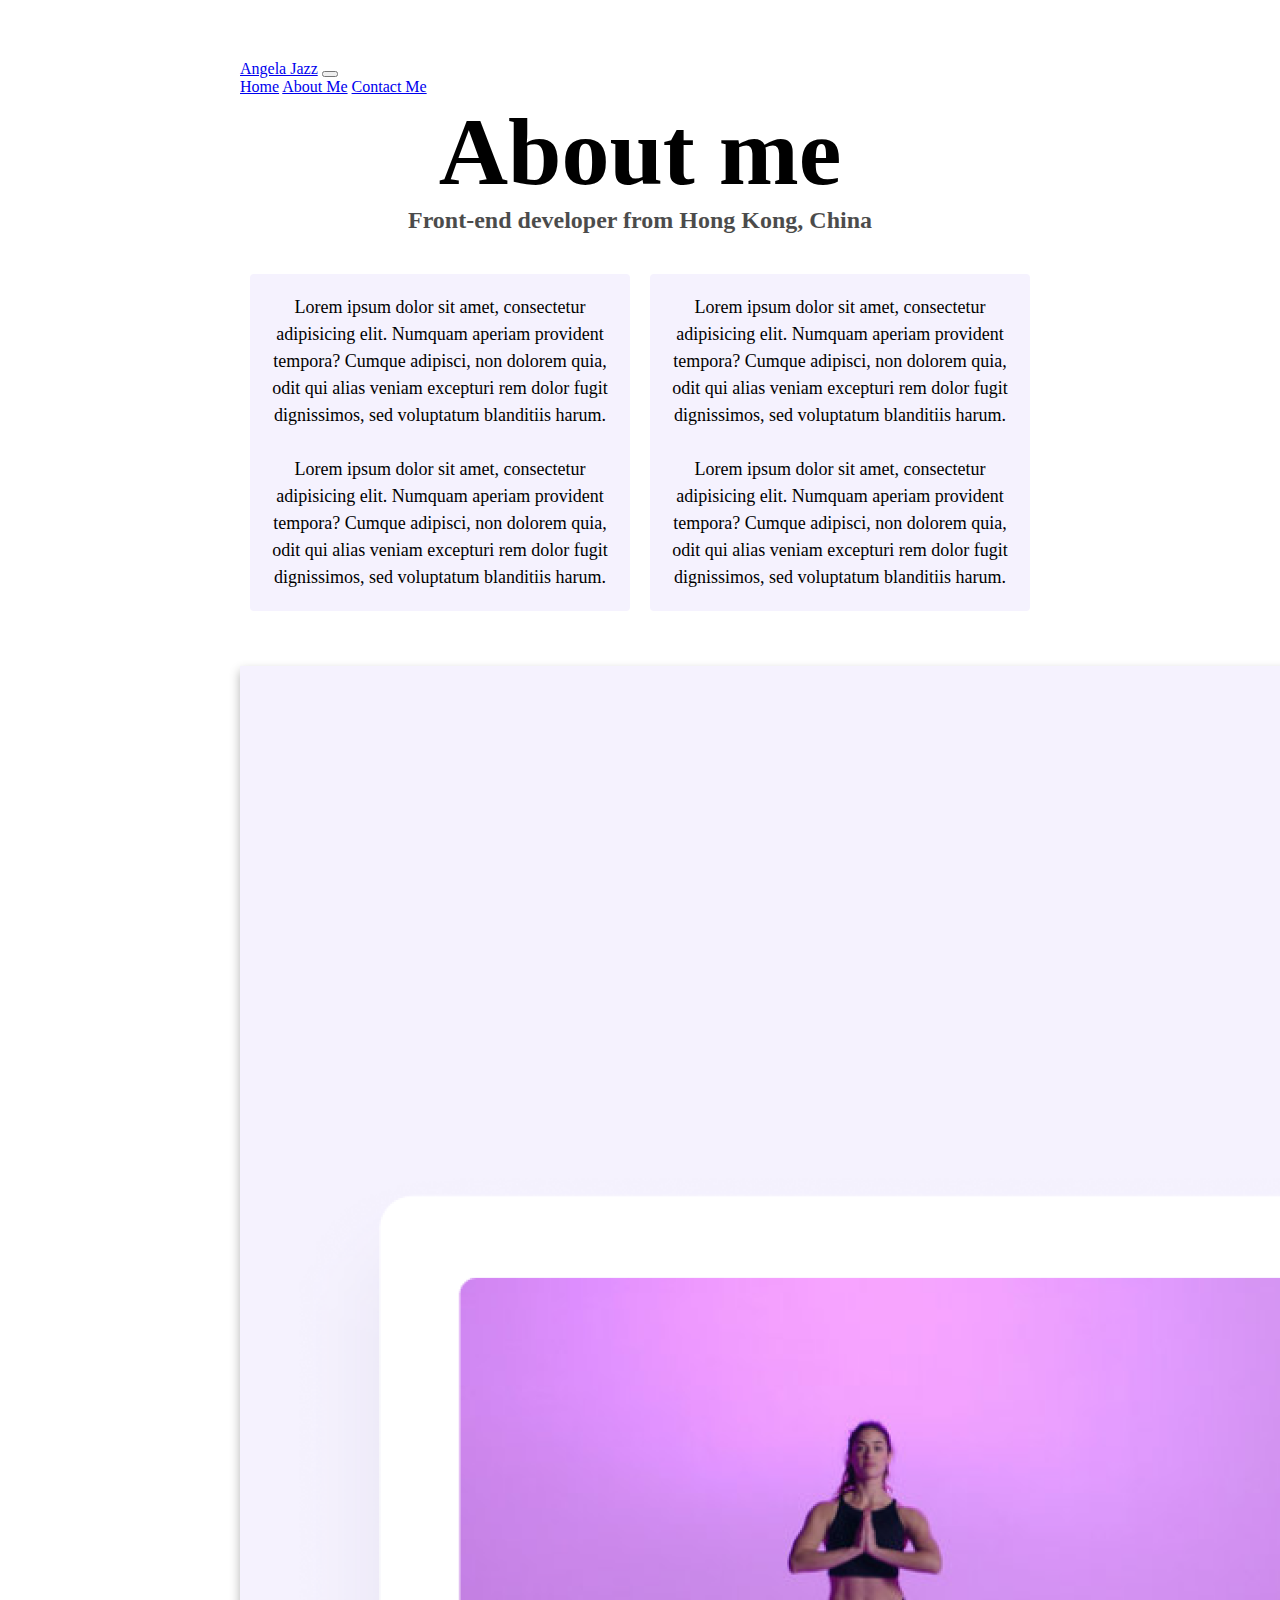
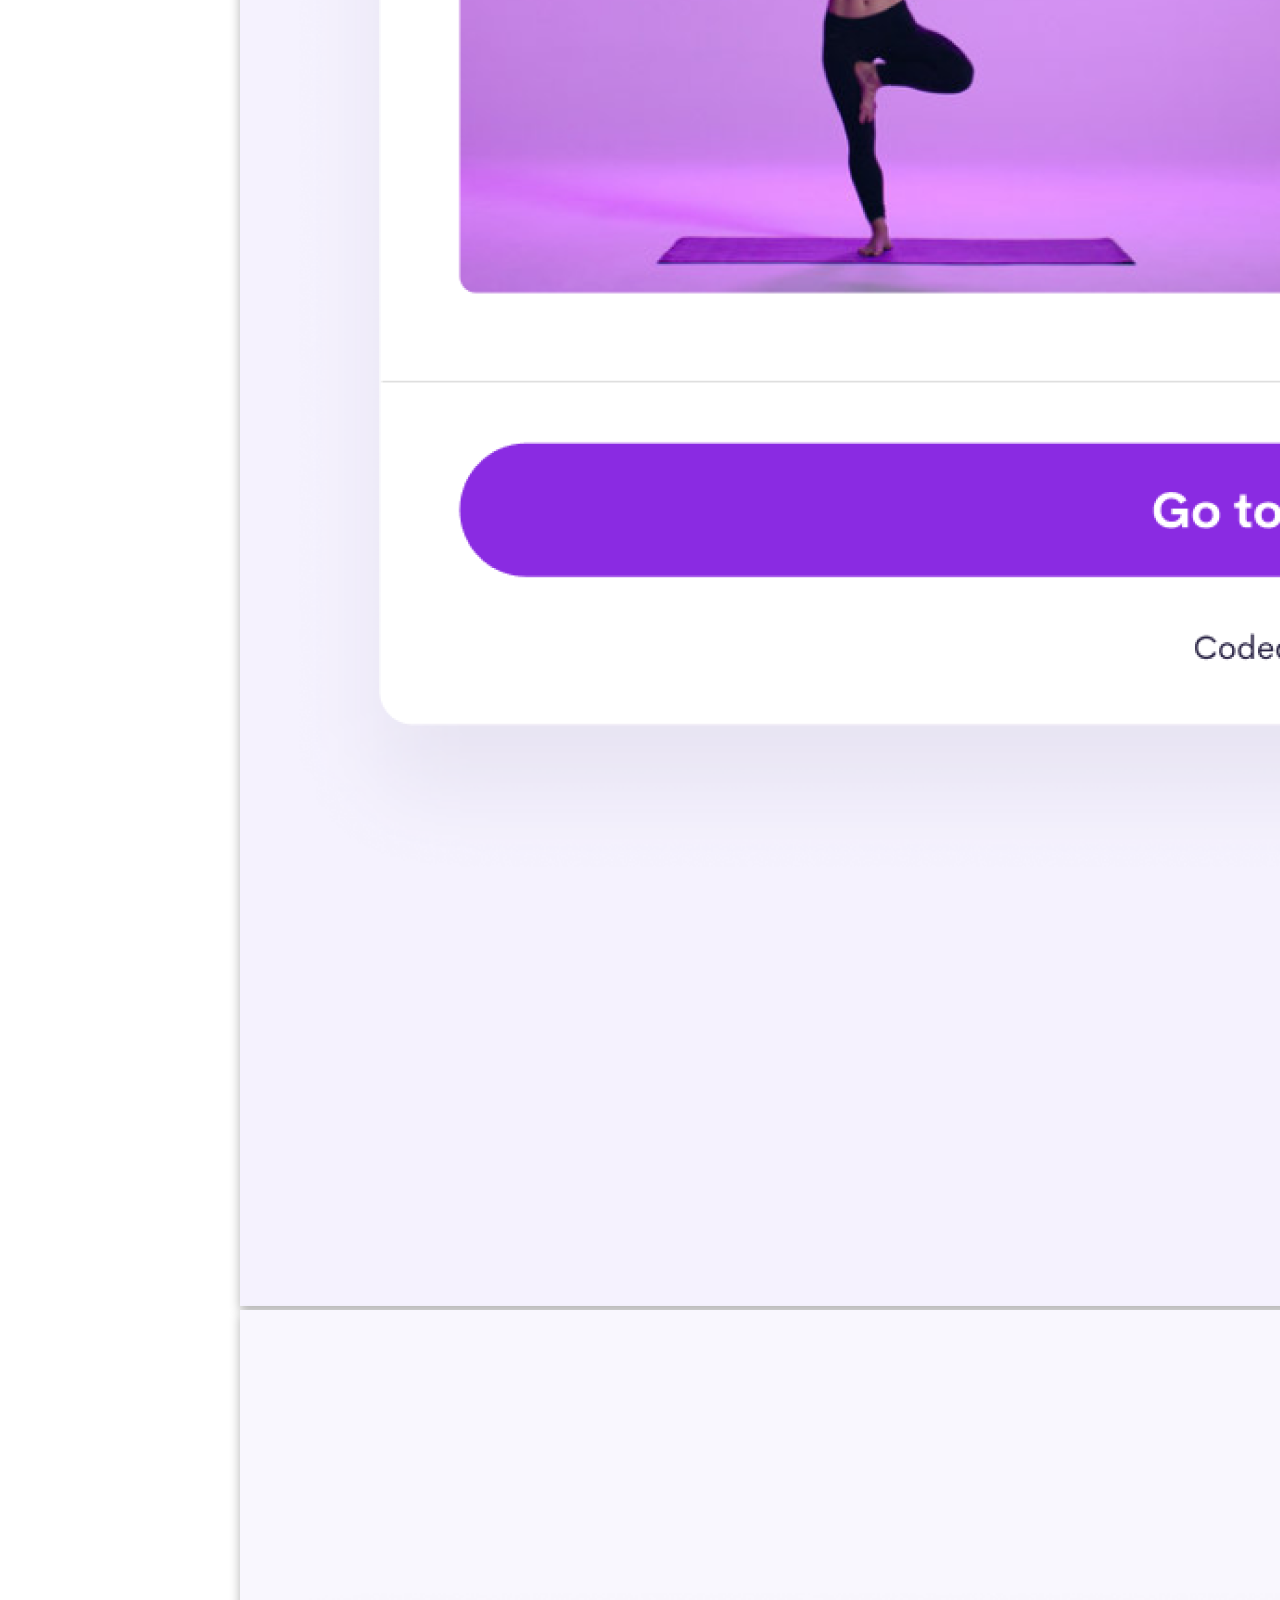
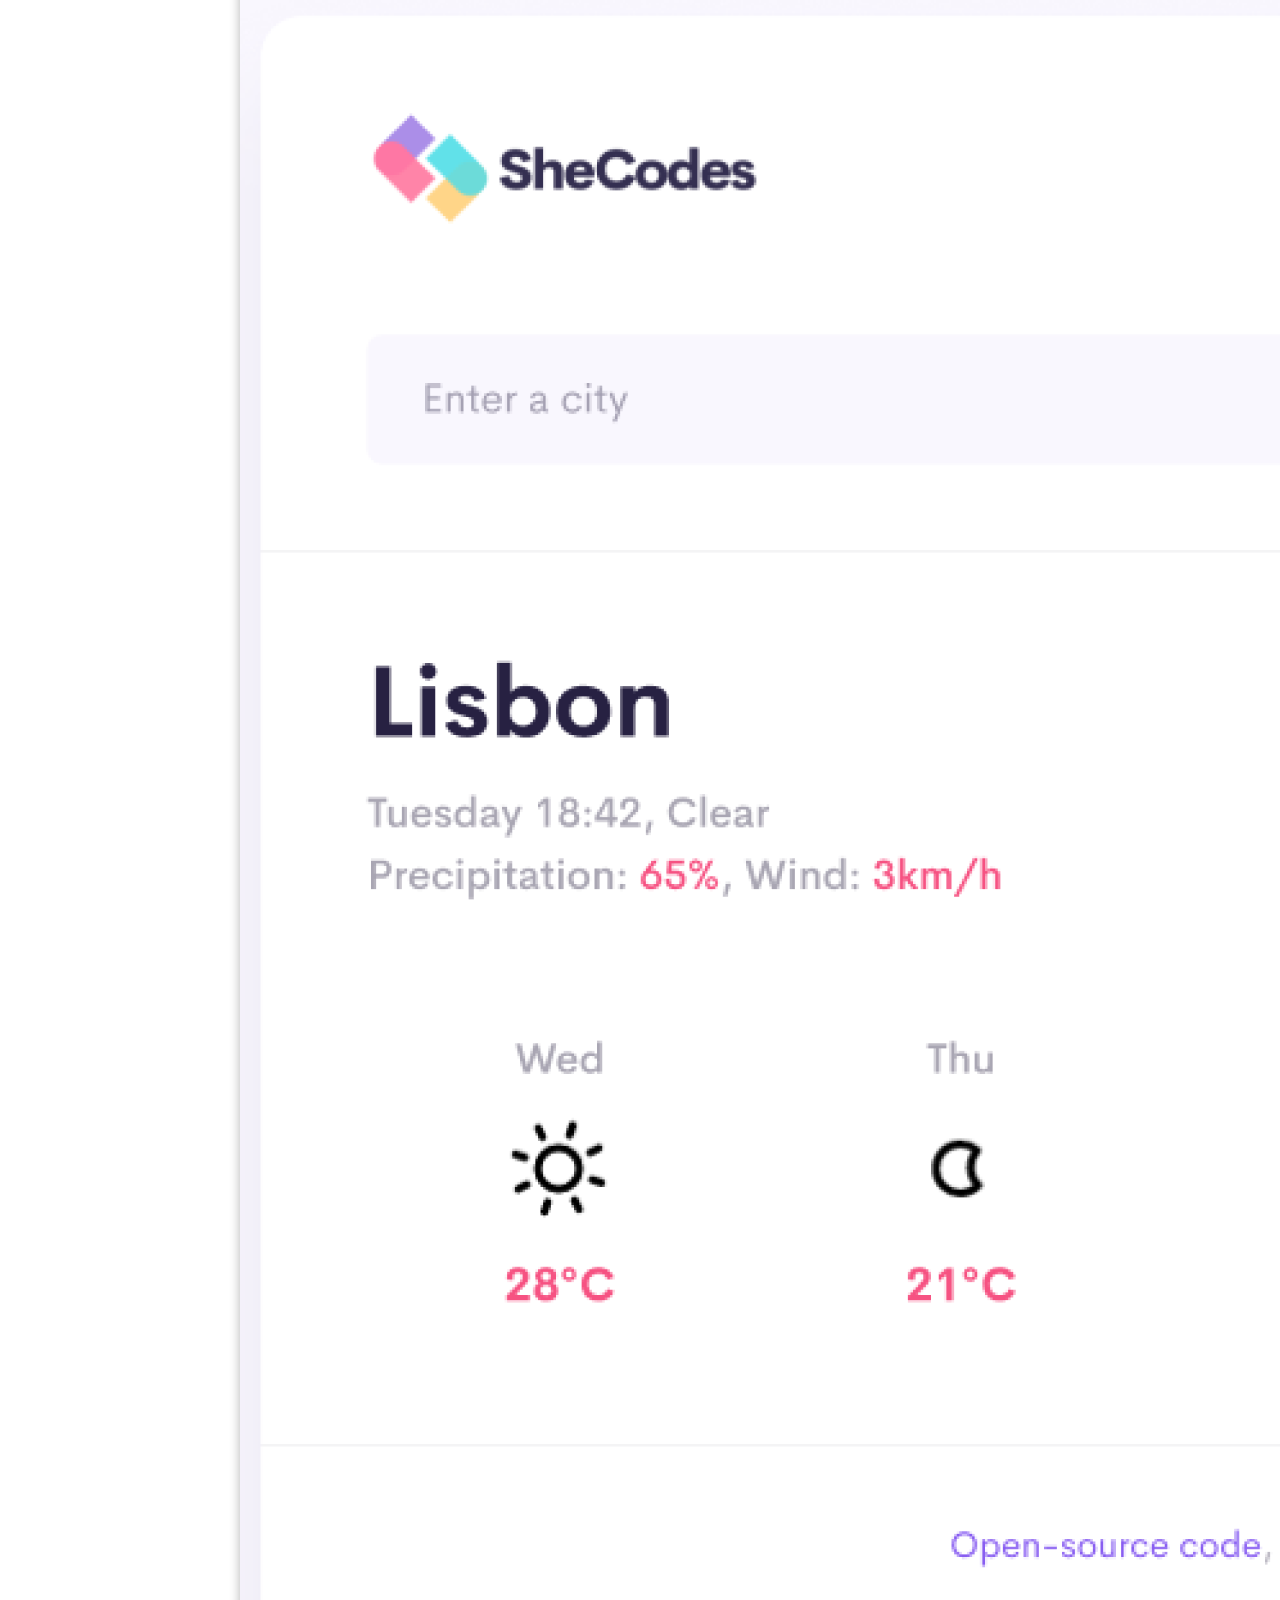
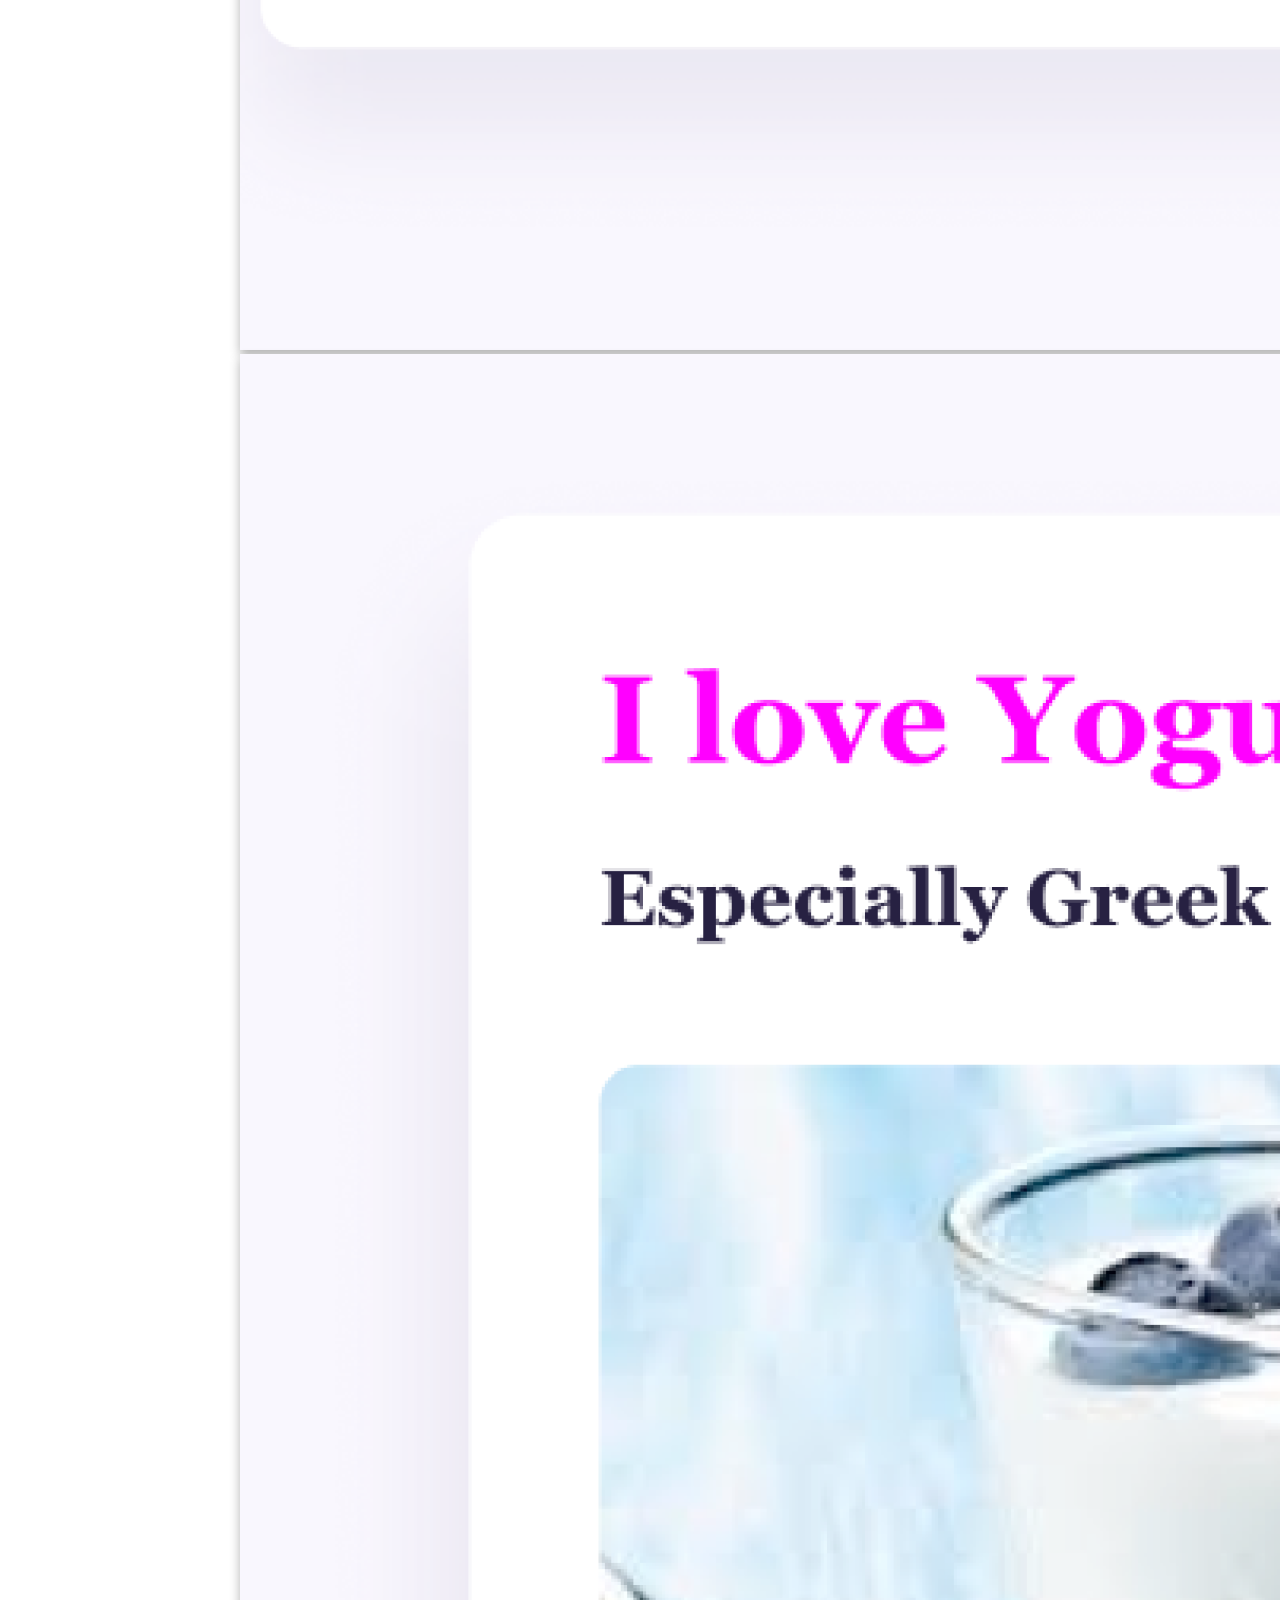
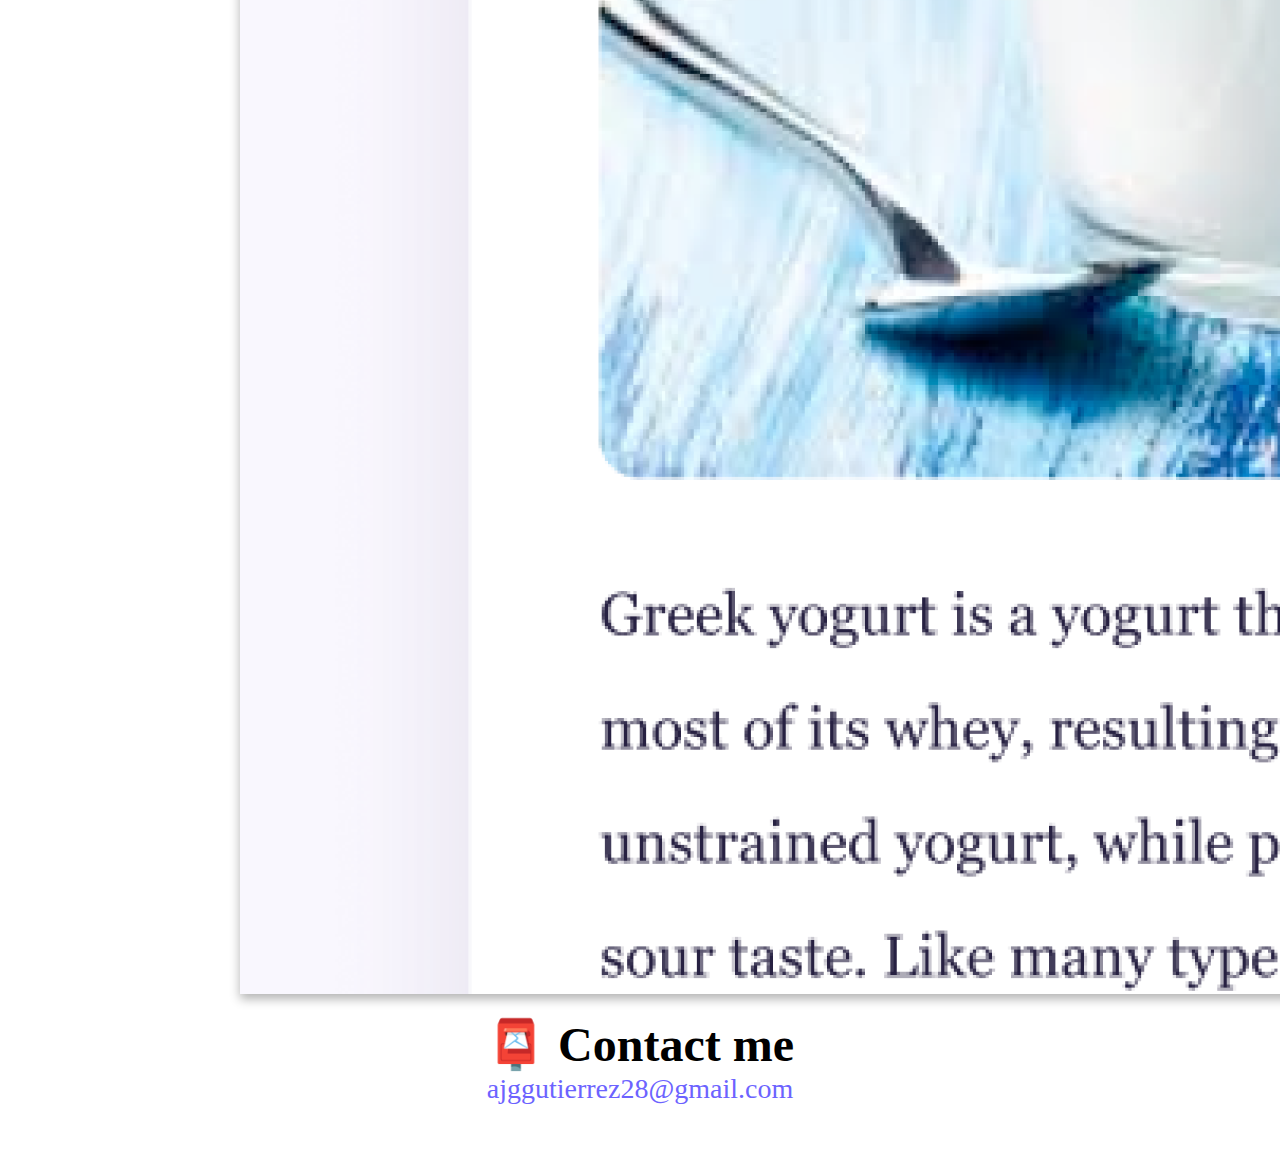
==== about.html @ 765ec3cc "Loaded files" ====
<!DOCTYPE html>
<html lang="en">
  <head>
      <link
      href="https://cdn.jsdelivr.net/npm/bootstrap@5.2.0-beta1/dist/css/bootstrap.min.css"
      rel="stylesheet"
      integrity="sha384-0evHe/X+R7YkIZDRvuzKMRqM+OrBnVFBL6DOitfPri4tjfHxaWutUpFmBp4vmVor"
      crossorigin="anonymous"
    />
    <meta charset="UTF-8" />
    <meta http-equiv="X-UA-Compatible" content="IE=edge" />
    <meta name="viewport" content="width=device-width, initial-scale=1.0" />
    <link rel="stylesheet" href="/src/styles.css" />
    <title>About Angela Jazz</title>
  </head>
  <body>
      <nav class="navbar navbar-expand-lg bg-light">
          <div class="container-fluid">
            <a class="navbar-brand" href="#">Angela Jazz</a>
            <button
              class="navbar-toggler"
              type="button"
              data-bs-toggle="collapse"
              data-bs-target="#navbarNavAltMarkup"
              aria-controls="navbarNavAltMarkup"
              aria-expanded="false"
              aria-label="Toggle navigation"
            >
              <span class="navbar-toggler-icon"></span>
            </button>
            <div class="collapse navbar-collapse" id="navbarNavAltMarkup">
              <div class="navbar-nav">
                <a class="nav-link" href="/index.html">Home</a>
                <a class="nav-link active" aria-current"page" href="/about.html">About Me</a>
                <a class="nav-link" href="/about.html#contact">Contact Me</a>
              </div>
            </div>
          </div>
        </nav>
    <h1>About me</h1>
    <h3>Front-end developer from Hong Kong, China</h3>
    <div class="about-paragraphs">
      <p>
        Lorem ipsum dolor sit amet, consectetur adipisicing elit. Numquam
        aperiam provident tempora? Cumque adipisci, non dolorem quia, odit qui
        alias veniam excepturi rem dolor fugit dignissimos, sed voluptatum
        blanditiis harum.
        <br />
        <br />
        Lorem ipsum dolor sit amet, consectetur adipisicing elit. Numquam
        aperiam provident tempora? Cumque adipisci, non dolorem quia, odit qui
        alias veniam excepturi rem dolor fugit dignissimos, sed voluptatum
        blanditiis harum.
      </p>
      <p>
        Lorem ipsum dolor sit amet, consectetur adipisicing elit. Numquam
        aperiam provident tempora? Cumque adipisci, non dolorem quia, odit qui
        alias veniam excepturi rem dolor fugit dignissimos, sed voluptatum
        blanditiis harum.
        <br />
        <br />
        Lorem ipsum dolor sit amet, consectetur adipisicing elit. Numquam
        aperiam provident tempora? Cumque adipisci, non dolorem quia, odit qui
        alias veniam excepturi rem dolor fugit dignissimos, sed voluptatum
        blanditiis harum.
      </p>
    </div>
    <div class="container">
      <div class="row">
        <div class="col-sm-4">
            <img src="/images/yoga.png" alt="Yoga" class="img-fluid">
        </div>
        <div class="col-sm-4">
          <img src="/images/weather.png" alt="Weather App" class="img-fluid">
        </div>
        <div class="col-sm-4">
          <img src="/images/yogurt.png" alt="Yogurt" class="img-fluid">
        </div>
      </div>
    </div><br/>
    <div id="contact">
      <h2>📮 Contact me</h2>
      <a href="mailto:ajggutierrez28@gmail.com" class="email-link"> ajggutierrez28@gmail.com </a>
    </div>

    <script
    src="https://cdn.jsdelivr.net/npm/bootstrap@5.2.0-beta1/dist/js/bootstrap.bundle.min.js"
    integrity="sha384-pprn3073KE6tl6bjs2QrFaJGz5/SUsLqktiwsUTF55Jfv3qYSDhgCecCxMW52nD2"
    crossorigin="anonymous"
  ></script>
  </body>
</html>
---- src/styles.css ----
:root {
  --primary-color: #6c63ff;
  --secondary-color: #f5f2fe;
  --box-shadow: 0 5px 10px rgba(0, 0, 0, 0.3);
}

body {
  margin: 60px auto;
  max-width: 800px;
}

h1,
h2,
h3 {
  text-align: center;
  margin: 0;
}

h1 {
  font-size: 96px;
}

h2 {
  font-size: 48px;
}

h3 {
  font-size: 24px;
  opacity: 0.7;
}

p {
  background: var(--secondary-color);
  padding: 20px;
  border-radius: 4px;
  font-size: 18px;
  line-height: 1.5;
  text-align: center;
}

.navigation-links {
  display: flex;
  margin-top: 40px;
  justify-content: center;
}

.navigation-links a {
  margin: 20px;
  border-radius: 4px;
  padding: 20px 15px;
  text-decoration: none;
  text-transform: capitalize;
}

.contact-link {
  background: var(--primary-color);
  box-shadow: var(--box-shadow);
  color: white;
}

.about-link {
  color: var(--primary-color);
  border: 1px solid var(--primary-color);
}

.homepage-link {
  color: var(--primary-color);
  text-align: center;
  display: block;
}

.about-paragraphs {
  display: flex;
  margin: 30px 0;
}

.about-paragraphs p {
  margin: 10px;
}

.email-link {
  display: flex;
  justify-content: center;
  color: var(--primary-color);
  font-size: 28px;
  text-decoration: none;
}

.email-link:hover {
  text-decoration: underline;
}

.row {
  margin-top: 45px;
}

.button {
  margin: 20px;
  border-radius: 4px;
  padding: 20px 15px;
  background: var(--primary-color);
  box-shadow: var(--box-shadow);
  color: white;
  text-decoration: none;
}

.img-fluid {
  box-shadow: var(--box-shadow);
}
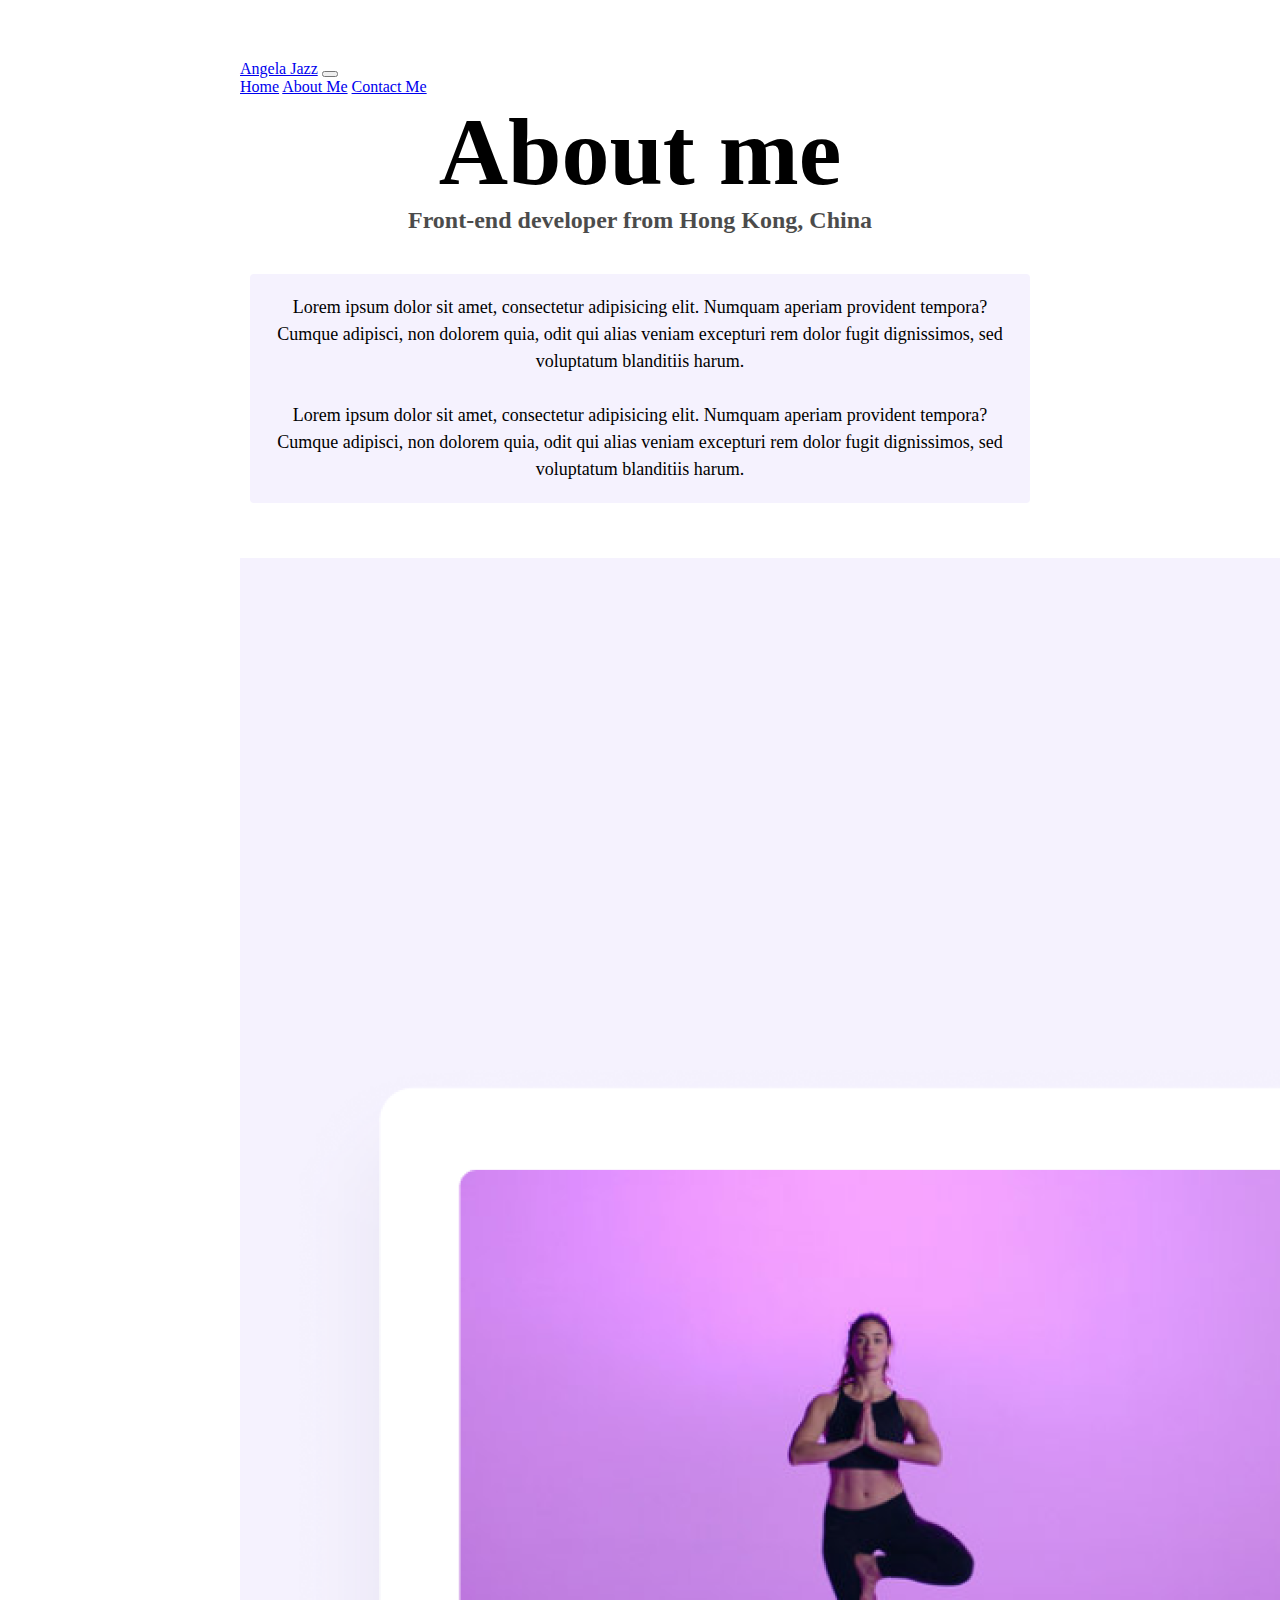
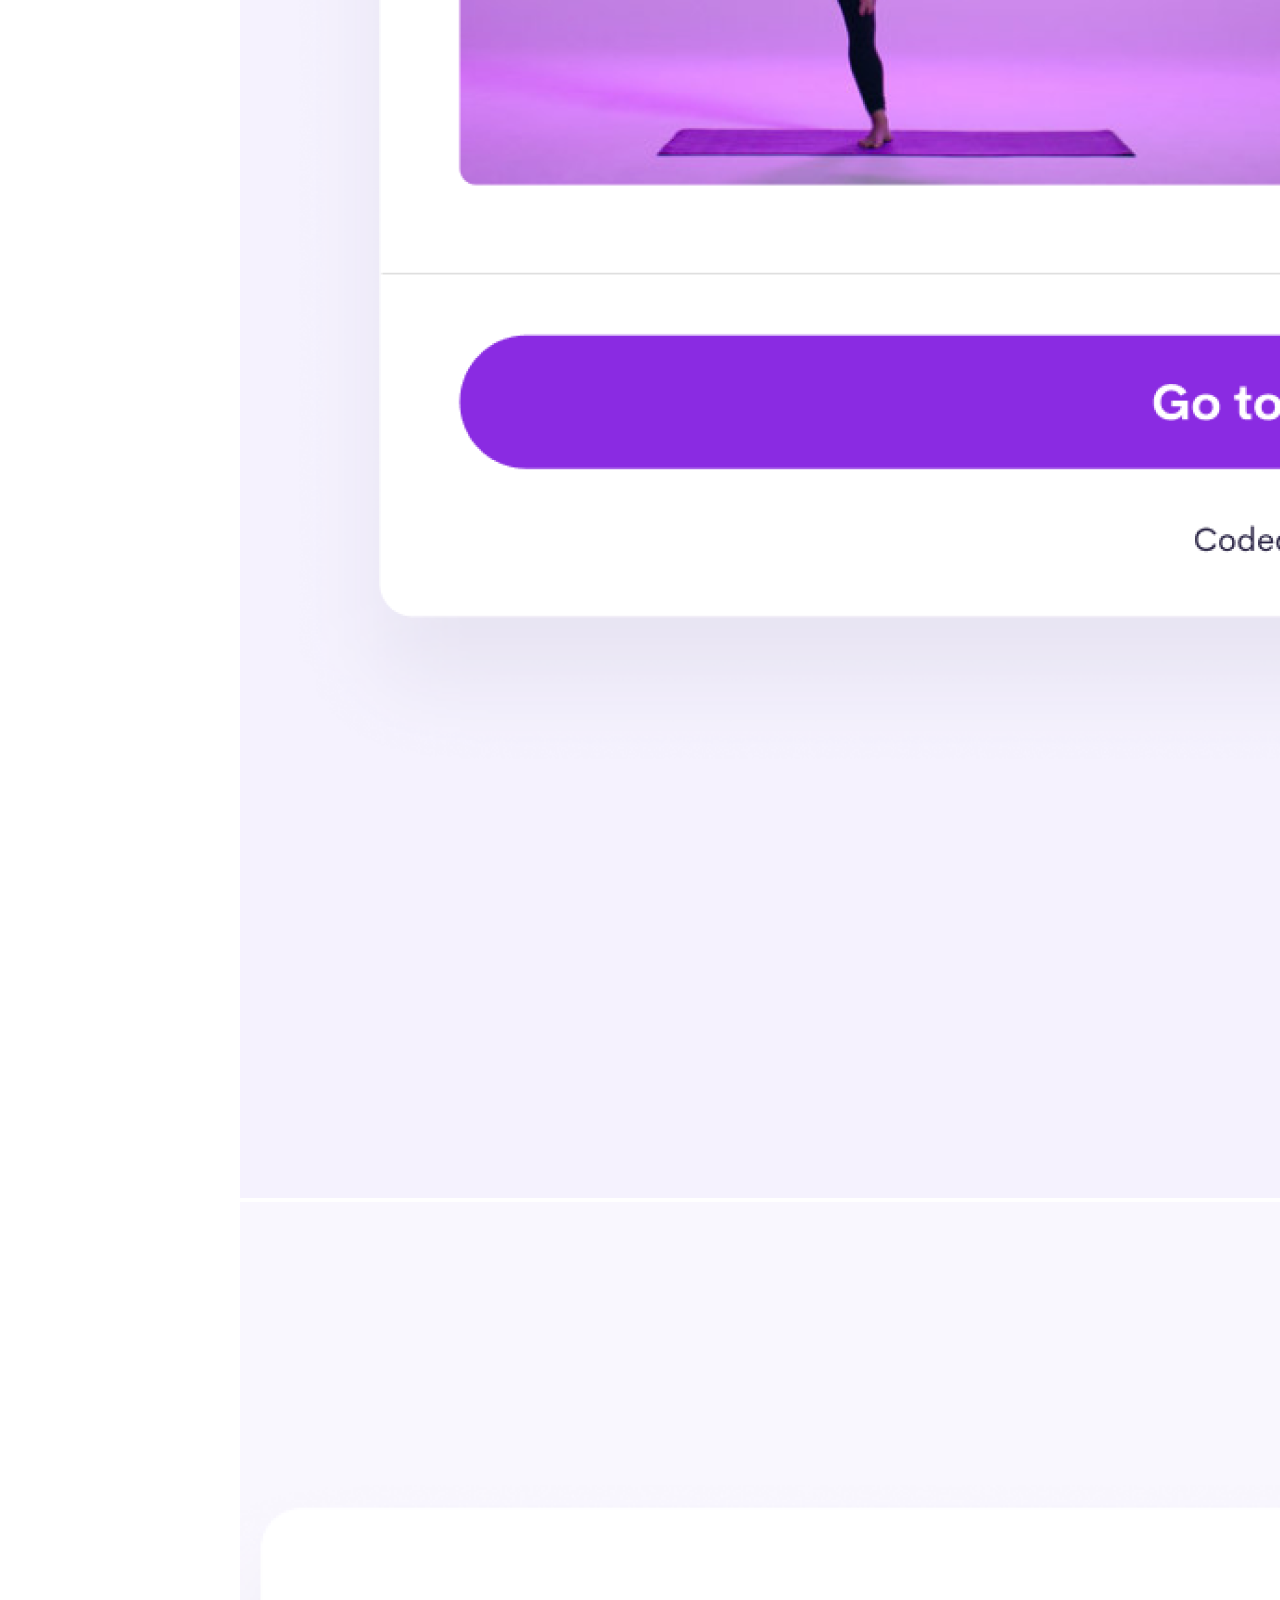
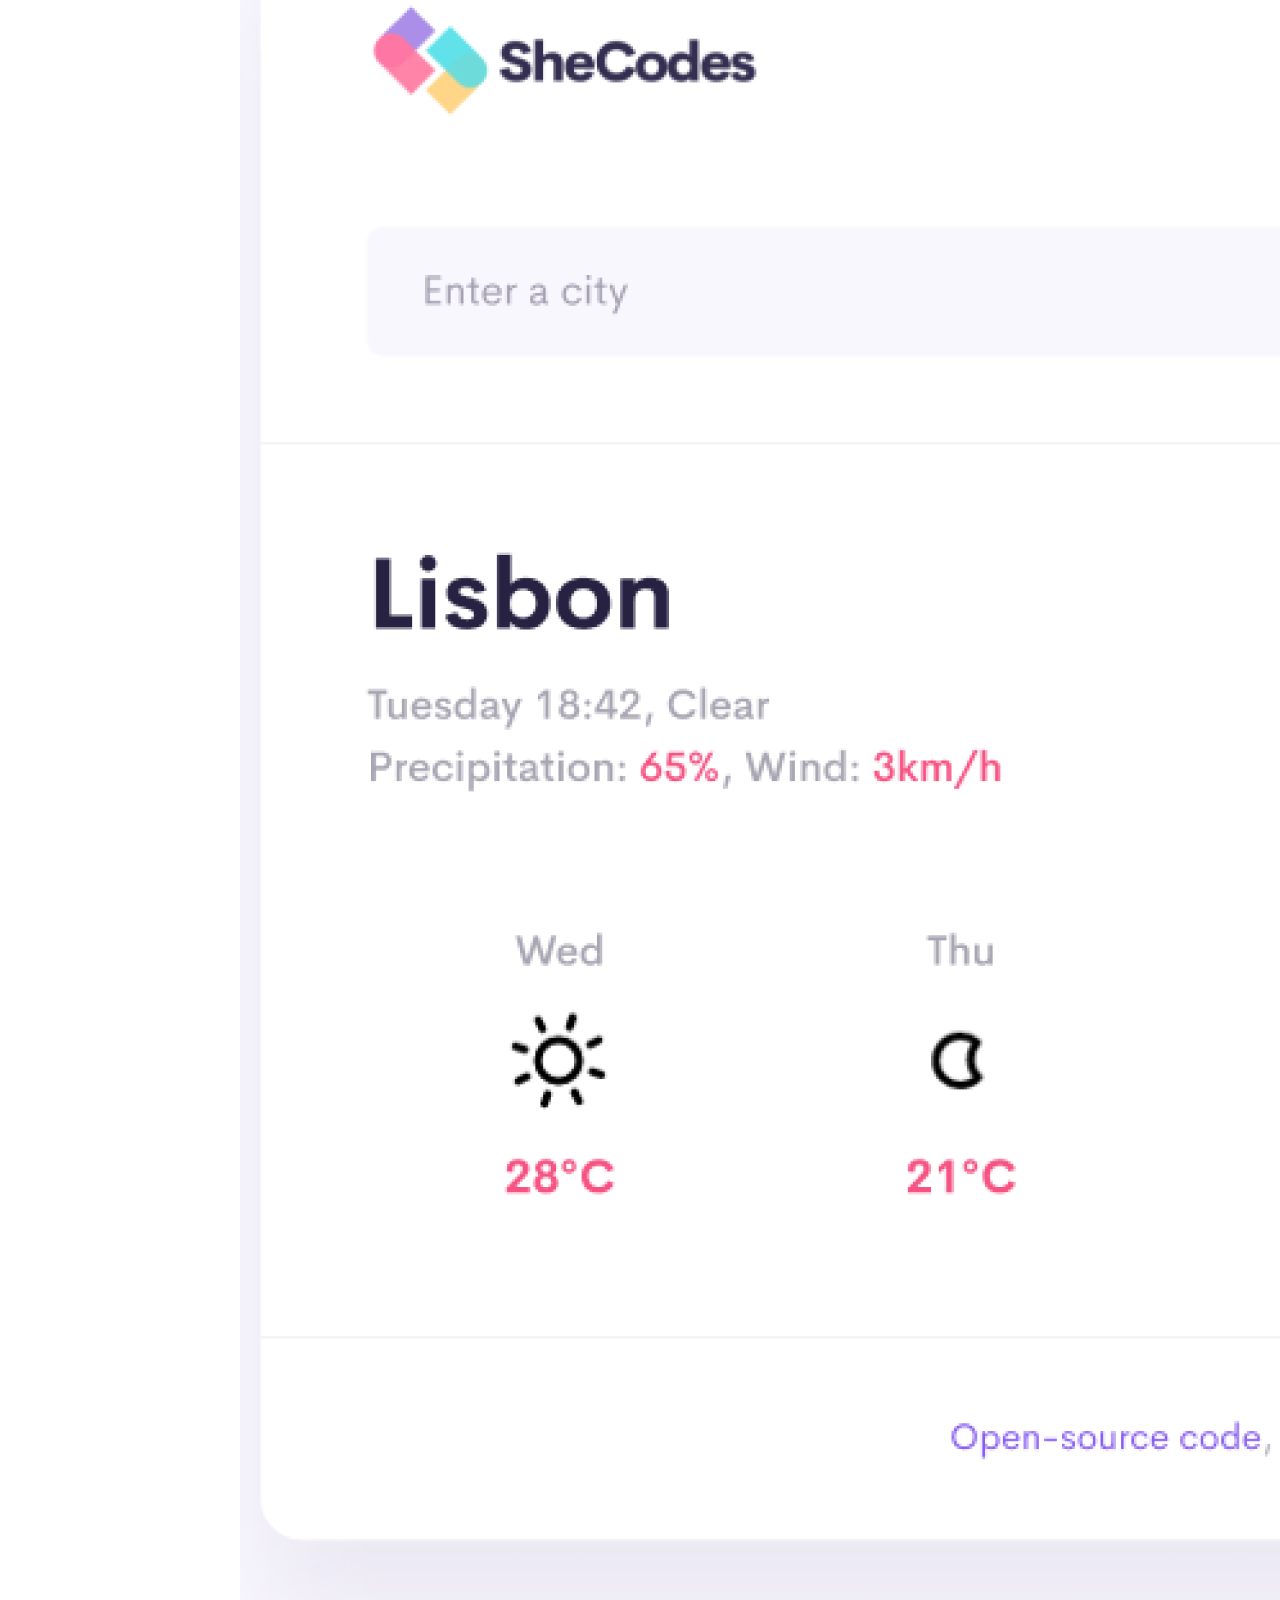
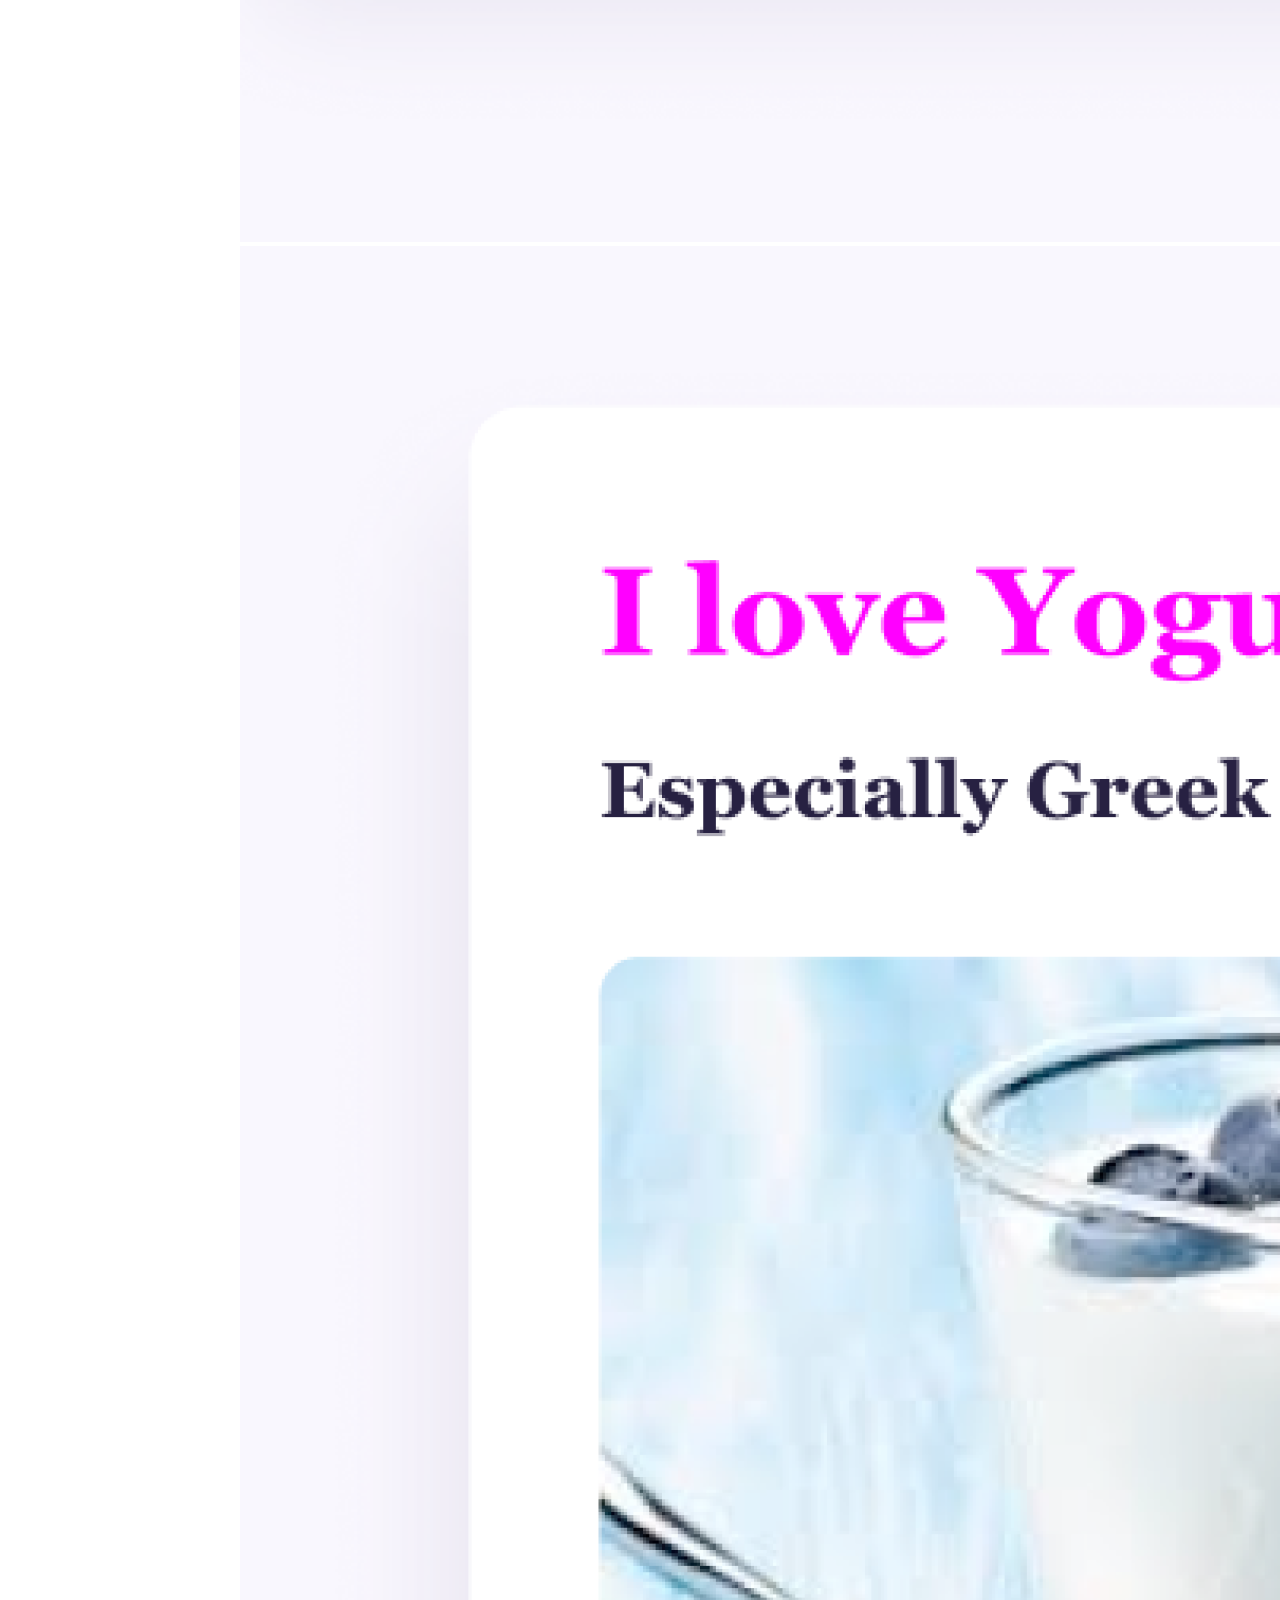
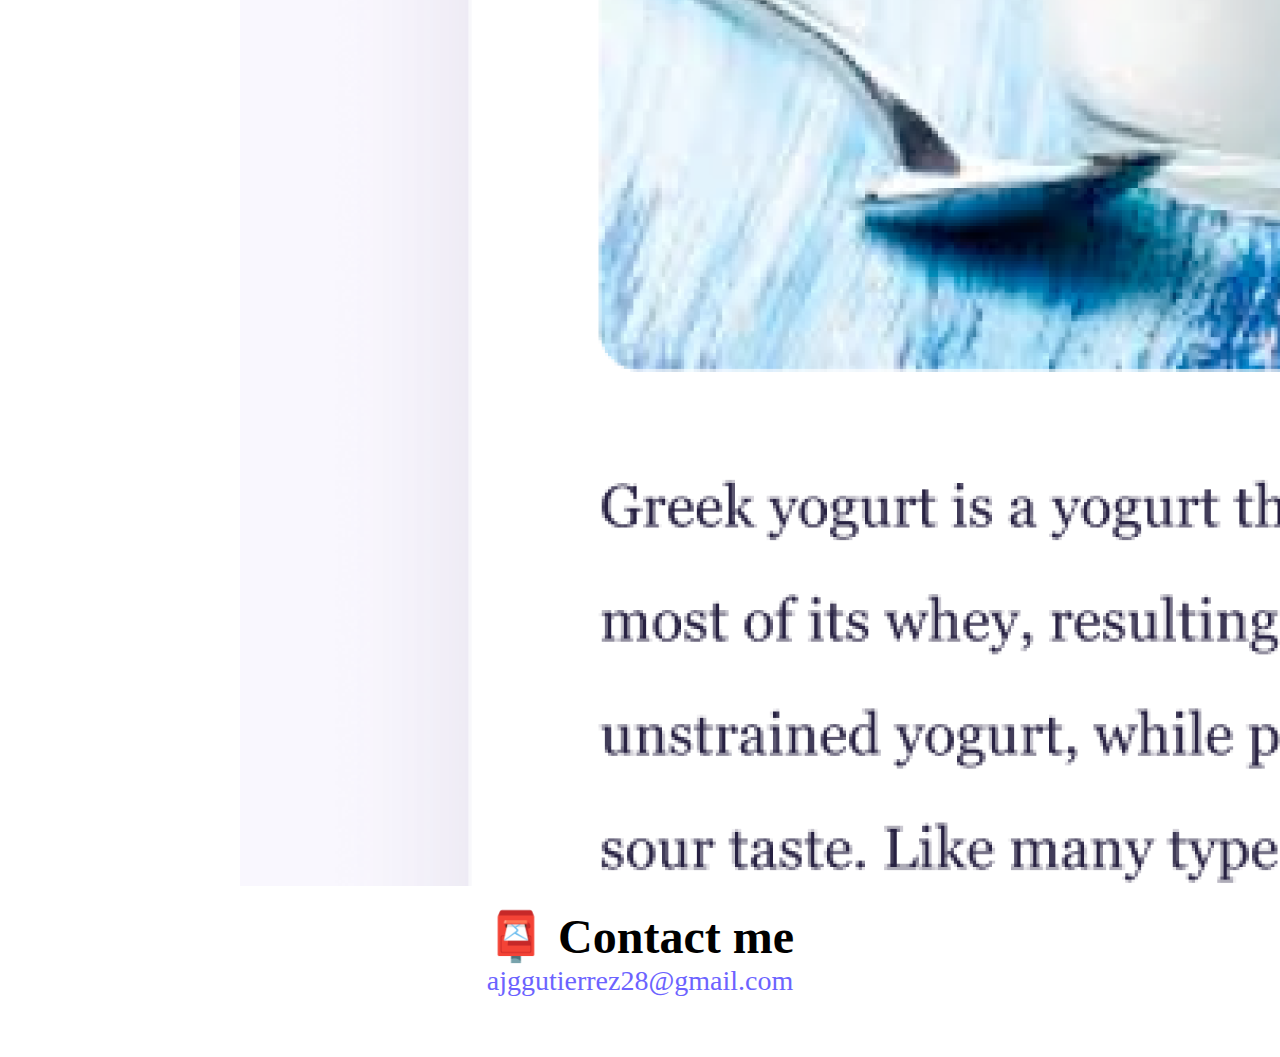
==== commit c17b2b9a: "Updated SEO, CSS" ====
--- a/about.html
+++ b/about.html
@@ -30,9 +30,9 @@
             </button>
             <div class="collapse navbar-collapse" id="navbarNavAltMarkup">
               <div class="navbar-nav">
-                <a class="nav-link" href="/index.html">Home</a>
-                <a class="nav-link active" aria-current"page" href="/about.html">About Me</a>
-                <a class="nav-link" href="/about.html#contact">Contact Me</a>
+                <a class="nav-link" href="/index.html" title="Main Page of Angela Jazz">Home</a>
+                <a class="nav-link active" aria-current"page" href="/about.html" title="About Angela Jazz">About Me</a>
+                <a class="nav-link" href="/about.html#contact" title="Contact Angela Jazz">Contact Me</a>
               </div>
             </div>
           </div>
@@ -52,29 +52,17 @@
         alias veniam excepturi rem dolor fugit dignissimos, sed voluptatum
         blanditiis harum.
       </p>
-      <p>
-        Lorem ipsum dolor sit amet, consectetur adipisicing elit. Numquam
-        aperiam provident tempora? Cumque adipisci, non dolorem quia, odit qui
-        alias veniam excepturi rem dolor fugit dignissimos, sed voluptatum
-        blanditiis harum.
-        <br />
-        <br />
-        Lorem ipsum dolor sit amet, consectetur adipisicing elit. Numquam
-        aperiam provident tempora? Cumque adipisci, non dolorem quia, odit qui
-        alias veniam excepturi rem dolor fugit dignissimos, sed voluptatum
-        blanditiis harum.
-      </p>
     </div>
     <div class="container">
       <div class="row">
         <div class="col-sm-4">
-            <img src="/images/yoga.png" alt="Yoga" class="img-fluid">
+            <img src="/images/yoga.png" alt="Yoga" class="img-fluid rounded">
         </div>
         <div class="col-sm-4">
-          <img src="/images/weather.png" alt="Weather App" class="img-fluid">
+          <img src="/images/weather.png" alt="Weather App" class="img-fluid rounded">
         </div>
         <div class="col-sm-4">
-          <img src="/images/yogurt.png" alt="Yogurt" class="img-fluid">
+          <img src="/images/yogurt.png" alt="Yogurt" class="img-fluid rounded">
         </div>
       </div>
     </div><br/>
--- a/src/styles.css
+++ b/src/styles.css
@@ -104,6 +104,6 @@
   text-decoration: none;
 }
 
-.img-fluid {
+.d-none d-sm-block img-fluid rounded {
   box-shadow: var(--box-shadow);
 }
